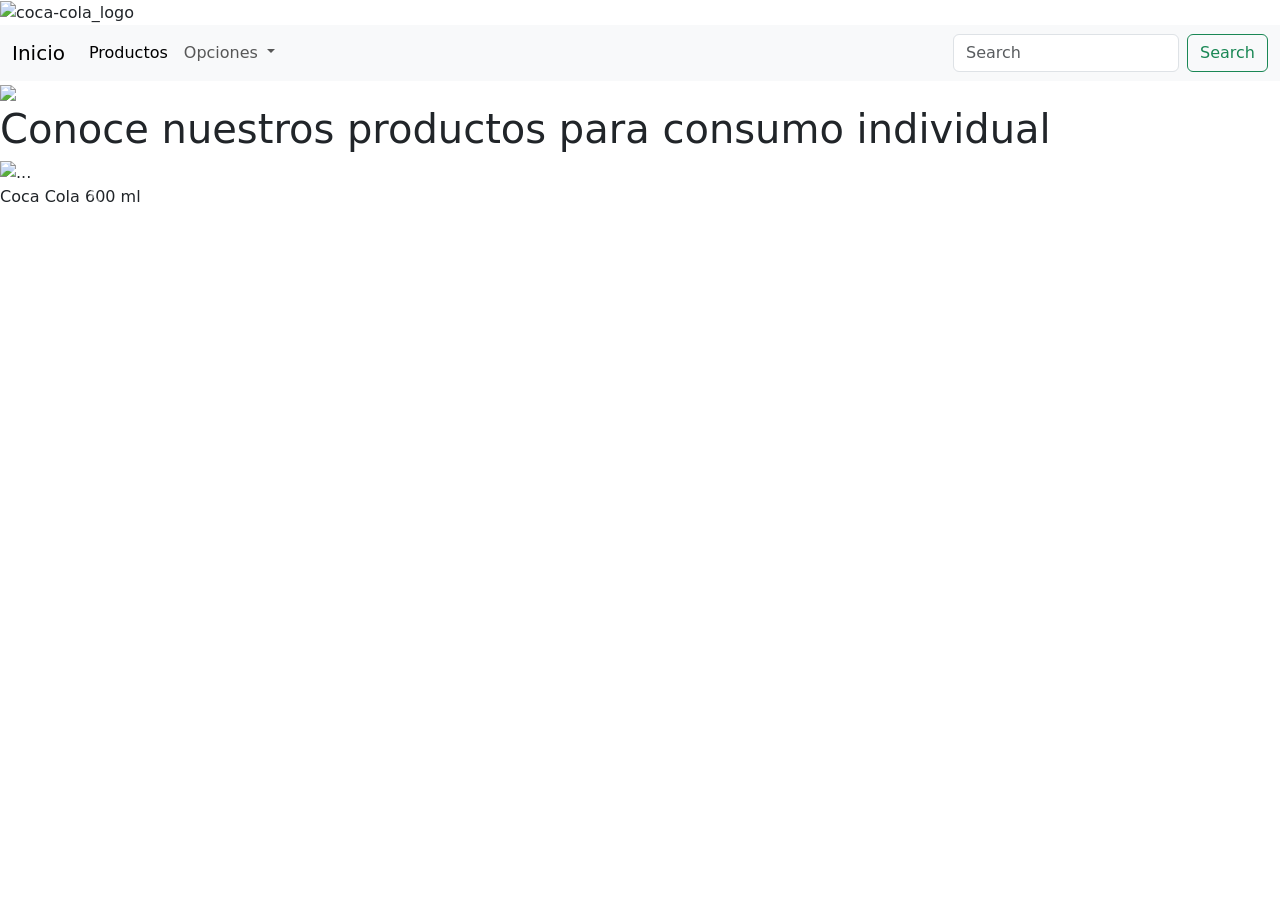
==== products.html @ 7b9f8fa6 "add index main file" ====
<!DOCTYPE html>
<html lang="en">
<head>
    <meta charset="UTF-8">
    <meta http-equiv="X-UA-Compatible" content="IE=edge">
    <meta name="viewport" content="width=device-width, initial-scale=1.0">
    <link href="https://cdn.jsdelivr.net/npm/bootstrap@5.3.8/dist/css/bootstrap.min.css" rel="stylesheet" integrity="sha384-sRIl4kxILFvY47J16cr9ZwB07vP4J8+LH7qKQnuqkuIAvNWLzeN8tE5YBujZqJLB" crossorigin="anonymous">
    <script src="https://cdn.jsdelivr.net/npm/bootstrap@5.3.8/dist/js/bootstrap.bundle.min.js" integrity="sha384-FKyoEForCGlyvwx9Hj09JcYn3nv7wiPVlz7YYwJrWVcXK/BmnVDxM+D2scQbITxI" crossorigin="anonymous"></script>
    <link rel="stylesheet" href="CSS/main.css">
    <title>Coca-Cola Productos</title>
    <link rel="icon" type="image/png" href="img/cocacola_header.png">
</head>

<body>
    <header>
        <img src="img/cocacola_logo.png" class="header__logo" alt="coca-cola_logo">
        <section class="header__menu">
            <nav class="navbar navbar-expand-lg bg-body-tertiary">
            <div class="container-fluid">
                <a class="navbar-brand" href="index.html">Inicio</a>
                <button class="navbar-toggler" type="button" data-bs-toggle="collapse" data-bs-target="#navbarSupportedContent" aria-controls="navbarSupportedContent" aria-expanded="false" aria-label="Toggle navigation">
                <span class="navbar-toggler-icon"></span>
                </button>
                <div class="collapse navbar-collapse" id="navbarSupportedContent">
                <ul class="navbar-nav me-auto mb-2 mb-lg-0">
                    <li class="nav-item">
                    <a class="nav-link active" aria-current="page" href="products.html">Productos</a>
                    </li>
                    <li class="nav-item dropdown">
                    <a class="nav-link dropdown-toggle" href="#" role="button" data-bs-toggle="dropdown" aria-expanded="false">
                        Opciones
                    </a>
                    <ul class="dropdown-menu">
                        <li><a class="dropdown-item" href="#">Soporte</a></li>
                        <li><a class="dropdown-item" href="#">Contacto</a></li>
                        <li><hr class="dropdown-divider"></li>
                        <li><a class="dropdown-item" href="#">Reportar un problema</a></li>
                    </ul>
                    </li>
                    
                </ul>
                <form class="d-flex" role="search">
                    <input class="form-control me-2" type="search" placeholder="Search" aria-label="Search"/>
                    <button class="btn btn-outline-success" type="submit">Search</button>
                </form>
                </div>
            </div>
            </nav>

            <section class="header__user">
                <img src="img/user.svg" class="header__icon header__icon--user">
            </section>
        </section>
    </header>

    <main>
        <h1>Conoce nuestros productos para consumo individual</h1>

        <div id="carouselExample" class="carousel slide">
            <div class="carousel-inner">
                <div class="carousel-item active">
                <img src="img/coca.webp" class="d-block w-100" alt="...">
                <p>Coca Cola 600 ml</p>
                </div>
                <div class="carousel-item">
                <img src="img/fantaa_1024x.webp" class="d-block w-100" alt="...">
                <p>Fanta 600 ml</p>
                </div>
                <div class="carousel-item">
                <img src="img/delaware.webp" class="d-block w-100" alt="...">
                <p>Delaware Punch 600 ml</p>
                </div>
                <div class="carousel-item">
                <img src="img/sprite.webp" class="d-block w-100" alt="...">
                <p>Sprite 600 ml</p>
                </div>
                <div class="carousel-item">
                <img src="img/fresca.png" class="d-block w-100" alt="...">
                <p>Fresca 600 ml</p>
                </div>
                <div class="carousel-item">
                <img src="img/jugo_durazno.jpg" class="d-block w-100" alt="...">
                <p>Jugo Del Valle Durazno 1L</p>
                </div>
            </div>
            <button class="carousel-control-prev" type="button" data-bs-target="#carouselExample" data-bs-slide="prev">
                <span class="carousel-control-prev-icon" aria-hidden="true"></span>
                <span class="visually-hidden">Previous</span>
            </button>
            <button class="carousel-control-next" type="button" data-bs-target="#carouselExample" data-bs-slide="next">
                <span class="carousel-control-next-icon" aria-hidden="true"></span>
                <span class="visually-hidden">Next</span>
            </button>
        </div>
    
    </main>
    
    <footer>

    </footer>

<script src="https://cdn.jsdelivr.net/npm/bootstrap@5.3.8/dist/js/bootstrap.bundle.min.js" integrity="sha384-OERcA2mIjEJkzFvQ+8ZGP1hHgNs26Ew5x5O5Z5JkDqj6k5Gk5i5F5r5E5t5W5x5L" crossorigin="anonymous"></script>
</body>
</html>
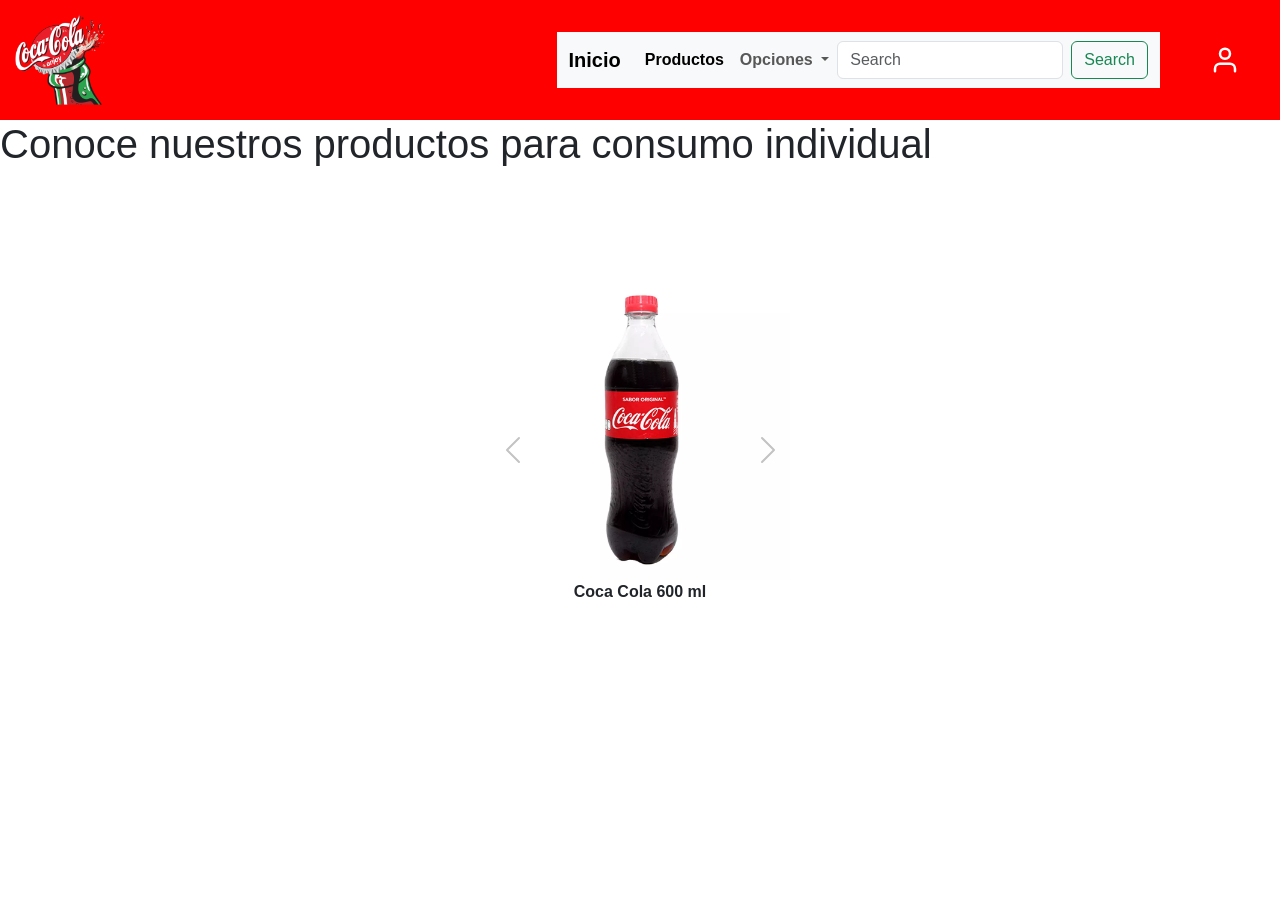
==== commit d5154b35: "Agregar botanas" ====
--- a/products.html
+++ b/products.html
@@ -82,6 +82,22 @@
                 <img src="img/jugo_durazno.jpg" class="d-block w-100" alt="...">
                 <p>Jugo Del Valle Durazno 1L</p>
                 </div>
+                <div class="carousel-item">
+                <img src="img/2bc4981f-10b8-4a82-9bb6-d29c3874f58f.391340d0ca981b2176f59269b8e81b02.webp" class="d-block w-100" alt="...">
+                <p>Bokaditas 70g</p>
+                </div>
+                <div class="carousel-item">
+                <img src="img/bokachitos-tornillos-mas-queso-alt.png" class="d-block w-100" alt="...">
+                <p>Bokachitos Tornillos 60g</p>
+                </div>
+                <div class="carousel-item">
+                <img src="img/ruedas.webp" class="d-block w-100" alt="...">
+                <p>Ruedas 100g</p>
+                </div>
+                <div class="carousel-item">
+                <img src="img/mix-mas-queso.png" class="d-block w-100" alt="...">
+                <p>Mix +Queso 75g</p>
+                </div>
             </div>
             <button class="carousel-control-prev" type="button" data-bs-target="#carouselExample" data-bs-slide="prev">
                 <span class="carousel-control-prev-icon" aria-hidden="true"></span>
--- a/CSS/main.css
+++ b/CSS/main.css
@@ -0,0 +1,106 @@
+header {
+  background-color: red;
+  display: flex;
+  justify-content: space-between;
+  gap: 10px;
+  box-sizing: border-box;
+  color: #fff;
+}
+@media screen and (min-width: 26rem) and (max-width: 65rem) {
+  header {
+    width: 95%;
+  }
+  header .navbar {
+    padding-top: 0.2rem;
+    padding-bottom: 0.2rem;
+  }
+}
+@media screen and (max-width: 25rem) {
+  header {
+    width: 100%;
+  }
+  header .navbar-brand,
+  header .nav-link {
+    padding-top: 0.1rem;
+    padding-bottom: 0.1rem;
+    font-size: 0.9rem;
+  }
+}
+header .header__logo {
+  width: 120px;
+  cursor: pointer;
+}
+header .header__menu {
+  display: flex;
+  gap: 10px;
+  align-items: center;
+}
+header .header__nav {
+  display: flex;
+  gap: 40px;
+  align-items: center;
+}
+header .header__link {
+  cursor: pointer;
+}
+header .header__user {
+  display: flex;
+  gap: 20px;
+  justify-content: space-between;
+  padding: 40px;
+}
+header .header__icon {
+  filter: invert(1);
+  width: 30px;
+  cursor: pointer;
+}
+
+@media screen and (max-width: 25rem) {
+  main h1 {
+    display: block;
+    font-size: small;
+    font-weight: 900;
+  }
+}
+@media screen and (min-width: 26rem) and (max-width: 65rem) {
+  main h1 {
+    display: block;
+    font-size: x-large;
+    font-weight: 900;
+  }
+}
+main .carousel {
+  width: 300px;
+  margin: 0 auto;
+  margin-bottom: 0px;
+  position: absolute;
+  top: 50%;
+  left: 50%;
+  transform: translate(-50%, -50%);
+  text-align: center;
+}
+@media screen and (min-width: 26rem) and (max-width: 65rem) {
+  main .carousel {
+    width: 400px;
+  }
+}
+@media screen and (max-width: 25rem) {
+  main {
+    width: 400px;
+  }
+}
+main .alert {
+  margin-top: 20px;
+}
+main .carousel-control-prev-icon,
+main .carousel-control-next-icon {
+  background-image: url("data:image/svg+xml;charset=utf8,%3Csvg xmlns='http://www.w3.org/2000/svg' fill='%23888' viewBox='0 0 16 16'%3E%3Cpath d='M11.354 1.646a.5.5 0 0 1 0 .708L5.707 8l5.647 5.646a.5.5 0 0 1-.708.708l-6-6a.5.5 0 0 1 0-.708l6-6a.5.5 0 0 1 .708 0z'/%3E%3C/svg%3E");
+}
+main .carousel-control-next-icon {
+  transform: rotate(180deg);
+}
+
+body {
+  font-family: "Montserrat", Arial, Helvetica, sans-serif;
+  font-weight: 600;
+}/*# sourceMappingURL=main.css.map */
